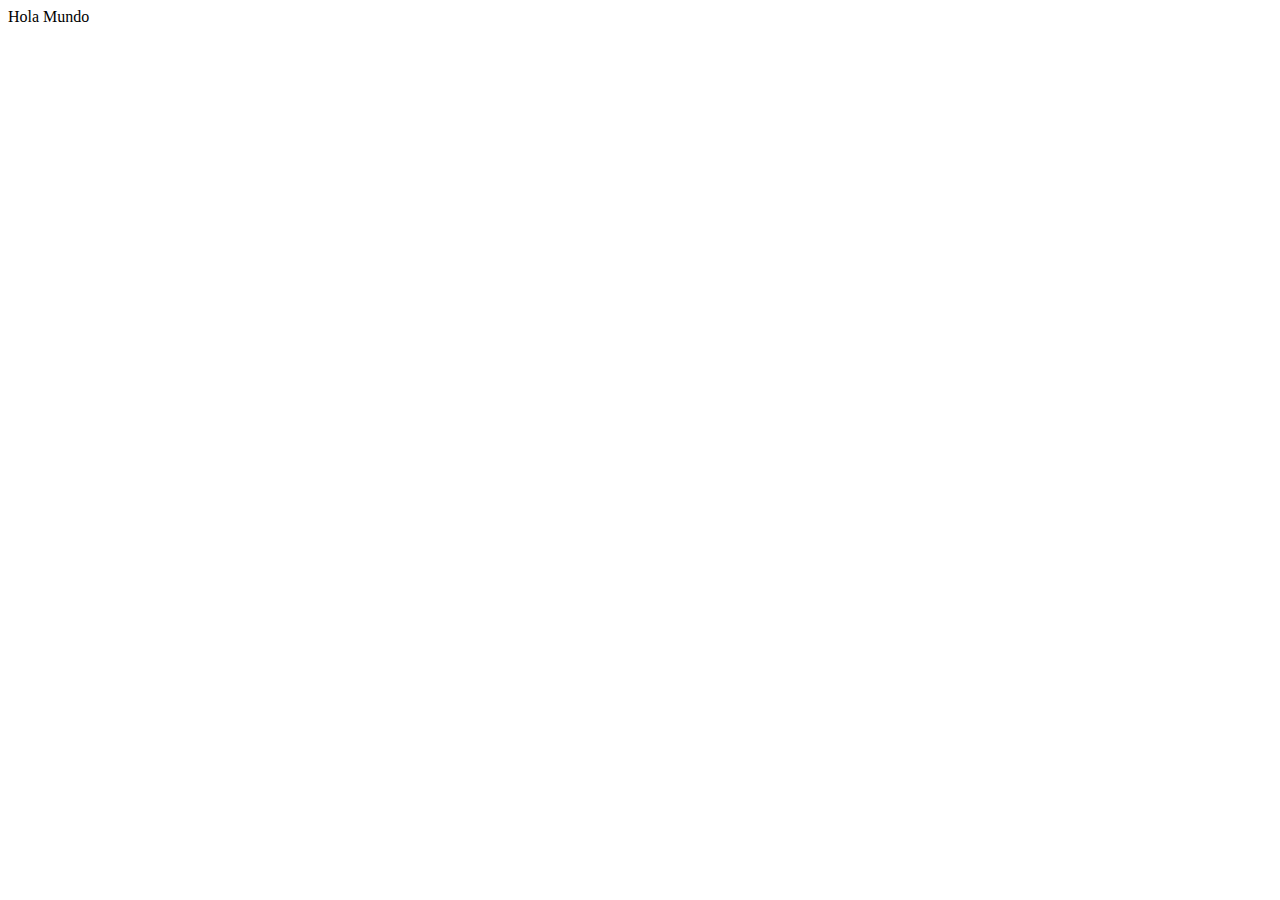
==== index.html @ df2052d7 "first commit" ====
<!DOCTYPE html>
<html lang="en">

<head>
    <meta charset="UTF-8" />
    <meta http-equiv="X-UA-Compatible" content="IE=edge" />
    <meta name="viewport" content="width=device-width, initial-scale=1.0" />
    <title>Document</title>
</head>

<body>
    Hola Mundo
</body>

</html>
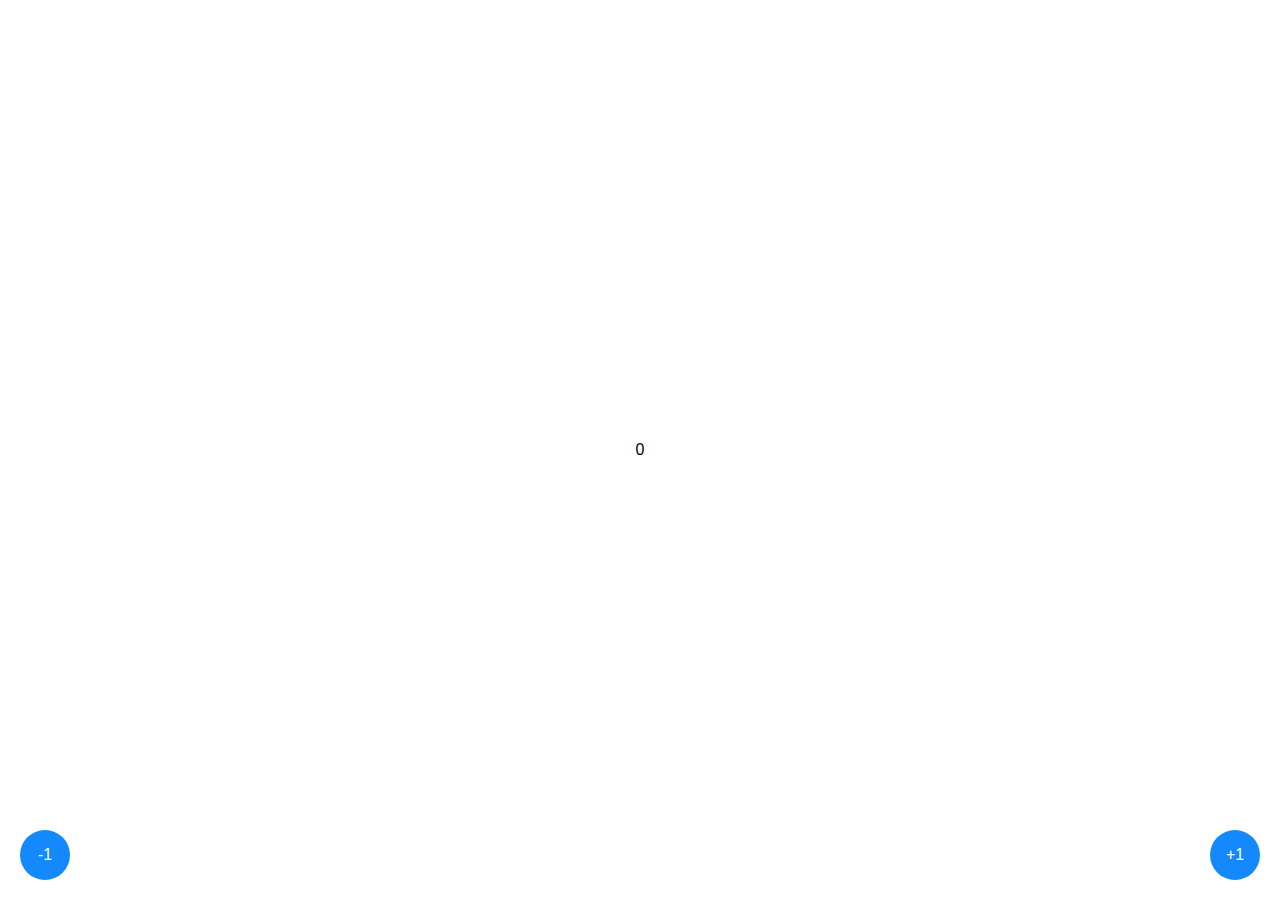
==== commit 29098660: "finished counter" ====
--- a/index.html
+++ b/index.html
@@ -6,10 +6,88 @@
     <meta http-equiv="X-UA-Compatible" content="IE=edge" />
     <meta name="viewport" content="width=device-width, initial-scale=1.0" />
     <title>Document</title>
+
+    <link rel="stylesheet" href="normalize.css" />
+    <style>
+        button {
+            border: none;
+            margin: 0;
+            padding: 0;
+            width: auto;
+            overflow: visible;
+            background: transparent;
+            /* inherit font & color from ancestor */
+            color: inherit;
+            font: inherit;
+            /* Normalize `line-height`. Cannot be changed from `normal` in Firefox 4+. */
+            line-height: normal;
+            /* Corrects font smoothing for webkit */
+            -webkit-font-smoothing: inherit;
+            -moz-osx-font-smoothing: inherit;
+            /* Corrects inability to style clickable `input` types in iOS */
+            -webkit-appearance: none;
+        }
+        /* Remove excess padding and border in Firefox 4+ */
+        
+         ::-moz-focus-inner {
+            border: 0;
+            padding: 0;
+        }
+        
+        * {
+            font-family: -apple-system, BlinkMacSystemFont, "Segoe UI", Roboto, Oxygen, Ubuntu, Cantarell, "Open Sans", "Helvetica Neue", sans-serif;
+        }
+        
+        body {
+            display: flex;
+            width: 100%;
+            height: 100vh;
+            align-items: center;
+            justify-content: center;
+            gap: 10px;
+        }
+        
+        button {
+            height: 50px;
+            width: 50px;
+            border-radius: 100px;
+            color: white;
+            background: #1389fd;
+        }
+        
+        #add {
+            position: absolute;
+            bottom: 20px;
+            right: 20px;
+        }
+        
+        #minus {
+            position: absolute;
+            bottom: 20px;
+            left: 20px;
+        }
+    </style>
 </head>
 
 <body>
-    Hola Mundo
+    <button id="minus" onclick="minus()">-1</button>
+    <p id="value">0</p>
+    <button id="add" onclick="add()">+1</button>
+
+    <script>
+        const value = document.querySelector("#value");
+        if (!value) throw new Error("elemento no encontrado");
+
+        function minus() {
+            const temp = value.innerHTML
+            value.innerHTML = +temp - 1
+        }
+
+        function add() {
+            const temp = value.innerHTML
+            value.innerHTML = +temp + 1
+        }
+    </script>
 </body>
 
 </html>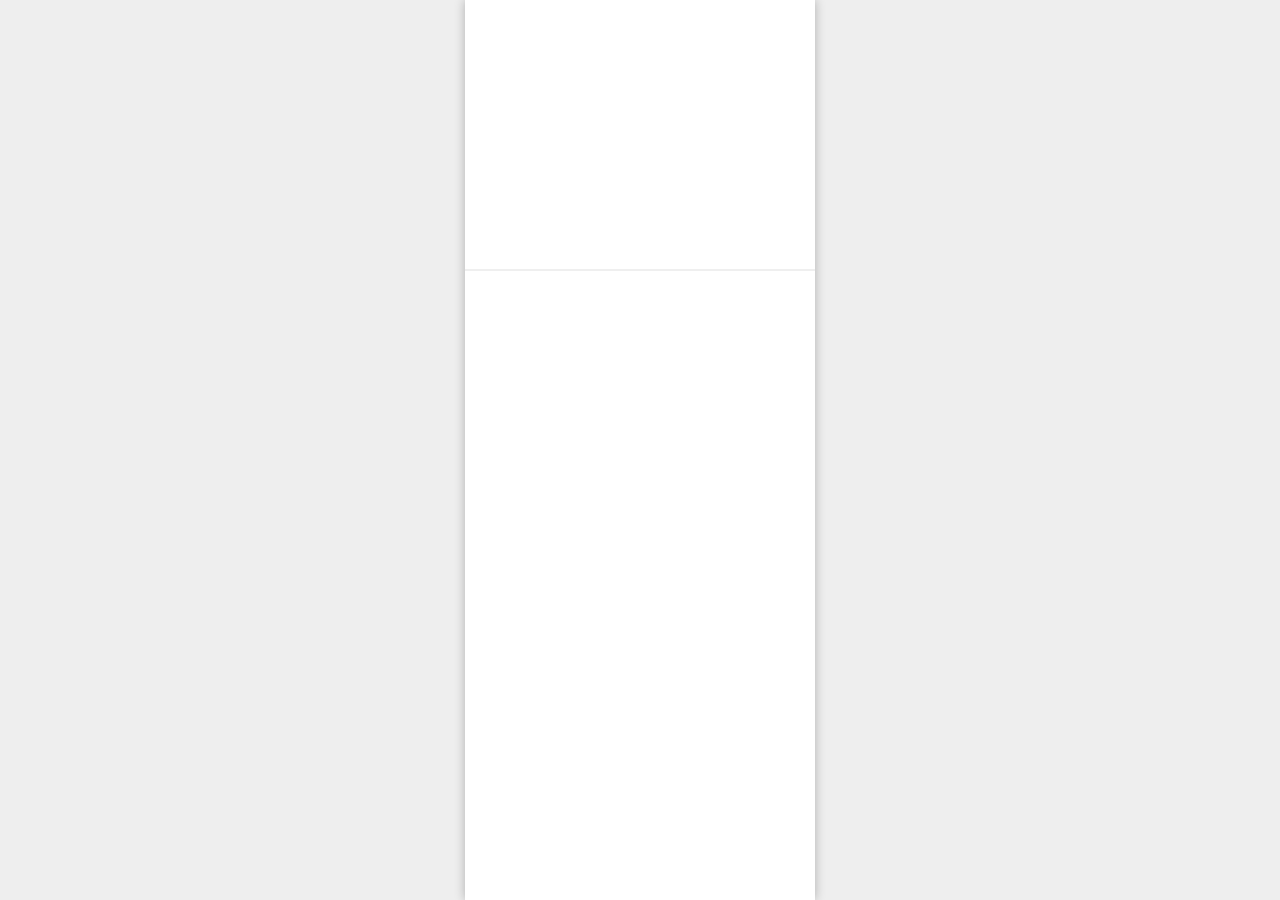
==== commit be69a7ea: "FEAT: scaffold calculadora" ====
--- a/index.html
+++ b/index.html
@@ -7,85 +7,66 @@
     <meta name="viewport" content="width=device-width, initial-scale=1.0" />
     <title>Document</title>
 
-    <link rel="stylesheet" href="normalize.css" />
+    <link rel="stylesheet" href="./normalize.css" />
     <style>
-        button {
-            border: none;
-            margin: 0;
-            padding: 0;
-            width: auto;
-            overflow: visible;
-            background: transparent;
-            /* inherit font & color from ancestor */
-            color: inherit;
-            font: inherit;
-            /* Normalize `line-height`. Cannot be changed from `normal` in Firefox 4+. */
-            line-height: normal;
-            /* Corrects font smoothing for webkit */
-            -webkit-font-smoothing: inherit;
-            -moz-osx-font-smoothing: inherit;
-            /* Corrects inability to style clickable `input` types in iOS */
-            -webkit-appearance: none;
-        }
-        /* Remove excess padding and border in Firefox 4+ */
-        
-         ::-moz-focus-inner {
-            border: 0;
-            padding: 0;
-        }
-        
-        * {
-            font-family: -apple-system, BlinkMacSystemFont, "Segoe UI", Roboto, Oxygen, Ubuntu, Cantarell, "Open Sans", "Helvetica Neue", sans-serif;
-        }
-        
         body {
             display: flex;
+            flex-direction: column;
             width: 100%;
             height: 100vh;
             align-items: center;
             justify-content: center;
-            gap: 10px;
+            background: #eee
         }
         
-        button {
-            height: 50px;
-            width: 50px;
-            border-radius: 100px;
-            color: white;
-            background: #1389fd;
+        .box {
+            box-shadow: 0 0 10px #0004;
+            display: flex;
+            flex-direction: column;
+            width: 350px;
+            height: 100%;
+            height: 100vh;
+            background: white;
         }
         
-        #add {
-            position: absolute;
-            bottom: 20px;
-            right: 20px;
+        .box_superior {
+            height: 30%;
+            width: 100%;
         }
         
-        #minus {
-            position: absolute;
-            bottom: 20px;
-            left: 20px;
+        .divider {
+            height: 2px;
+            background: #efefef;
+        }
+        
+        .box_inferior {
+            height: 70%;
+            width: 100%;
         }
     </style>
 </head>
 
 <body>
-    <button id="minus" onclick="minus()">-1</button>
-    <p id="value">0</p>
-    <button id="add" onclick="add()">+1</button>
+    <div class="box">
+        <div class="box_superior">
+
+        </div>
+        <div class="divider"></div>
+        <div class="box_inferior"></div>
+    </div>
 
     <script>
         const value = document.querySelector("#value");
         if (!value) throw new Error("elemento no encontrado");
 
         function minus() {
-            const temp = value.innerHTML
-            value.innerHTML = +temp - 1
+            const temp = value.innerHTML;
+            value.innerHTML = +temp - 1;
         }
 
         function add() {
-            const temp = value.innerHTML
-            value.innerHTML = +temp + 1
+            const temp = value.innerHTML;
+            value.innerHTML = +temp + 1;
         }
     </script>
 </body>
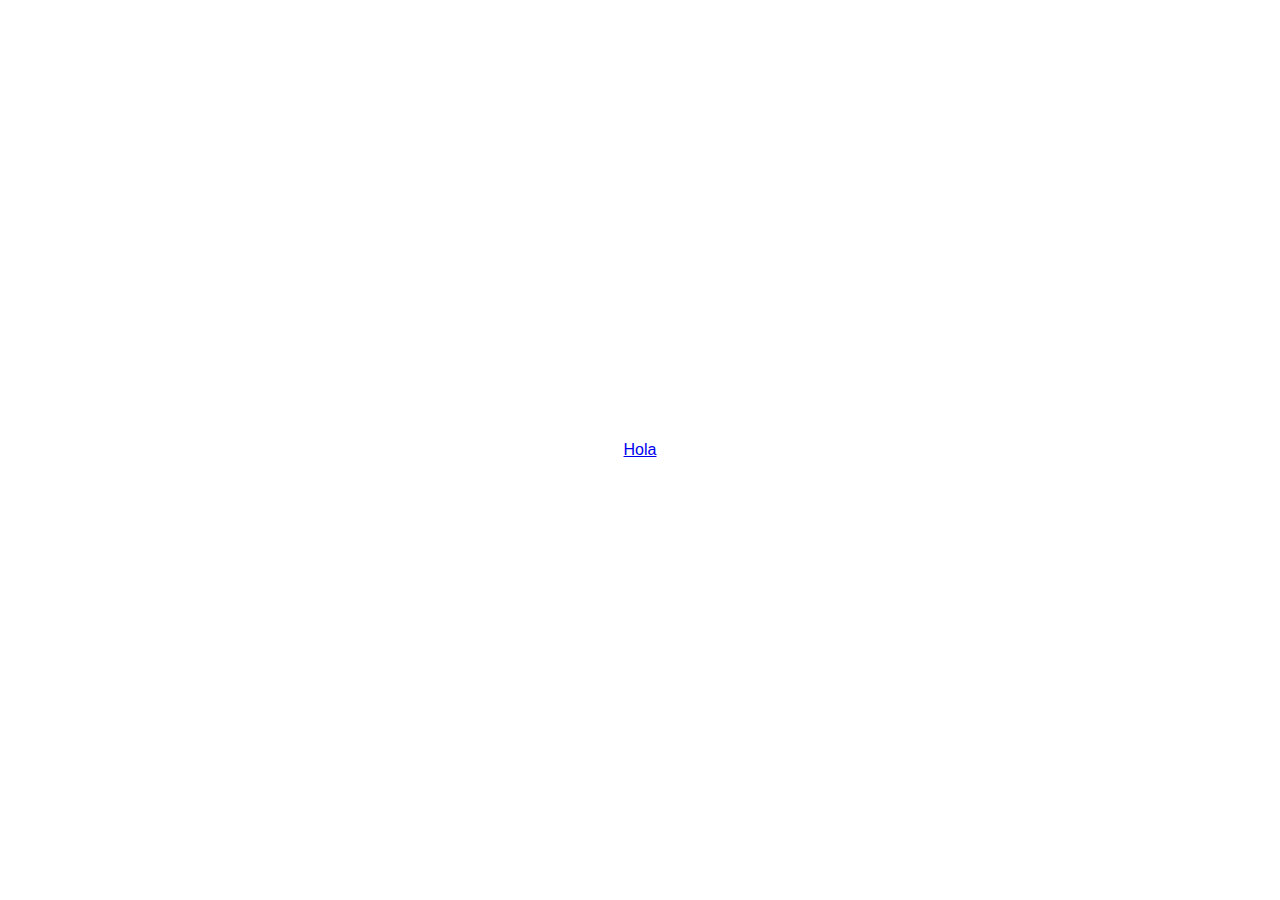
==== commit e5c75930: "FEAT: add first proyect" ====
--- a/index.html
+++ b/index.html
@@ -16,43 +16,18 @@
             height: 100vh;
             align-items: center;
             justify-content: center;
-            background: #eee
         }
         
-        .box {
-            box-shadow: 0 0 10px #0004;
+        .listOfProyects {
             display: flex;
-            flex-direction: column;
-            width: 350px;
-            height: 100%;
-            height: 100vh;
-            background: white;
-        }
-        
-        .box_superior {
-            height: 30%;
-            width: 100%;
-        }
-        
-        .divider {
-            height: 2px;
-            background: #efefef;
-        }
-        
-        .box_inferior {
-            height: 70%;
-            width: 100%;
+            flex-direction: row;
         }
     </style>
 </head>
 
 <body>
-    <div class="box">
-        <div class="box_superior">
-
-        </div>
-        <div class="divider"></div>
-        <div class="box_inferior"></div>
+    <div class="listOfProyects">
+        <a href="./calculadora.html">Hola</a>
     </div>
 
     <script>
